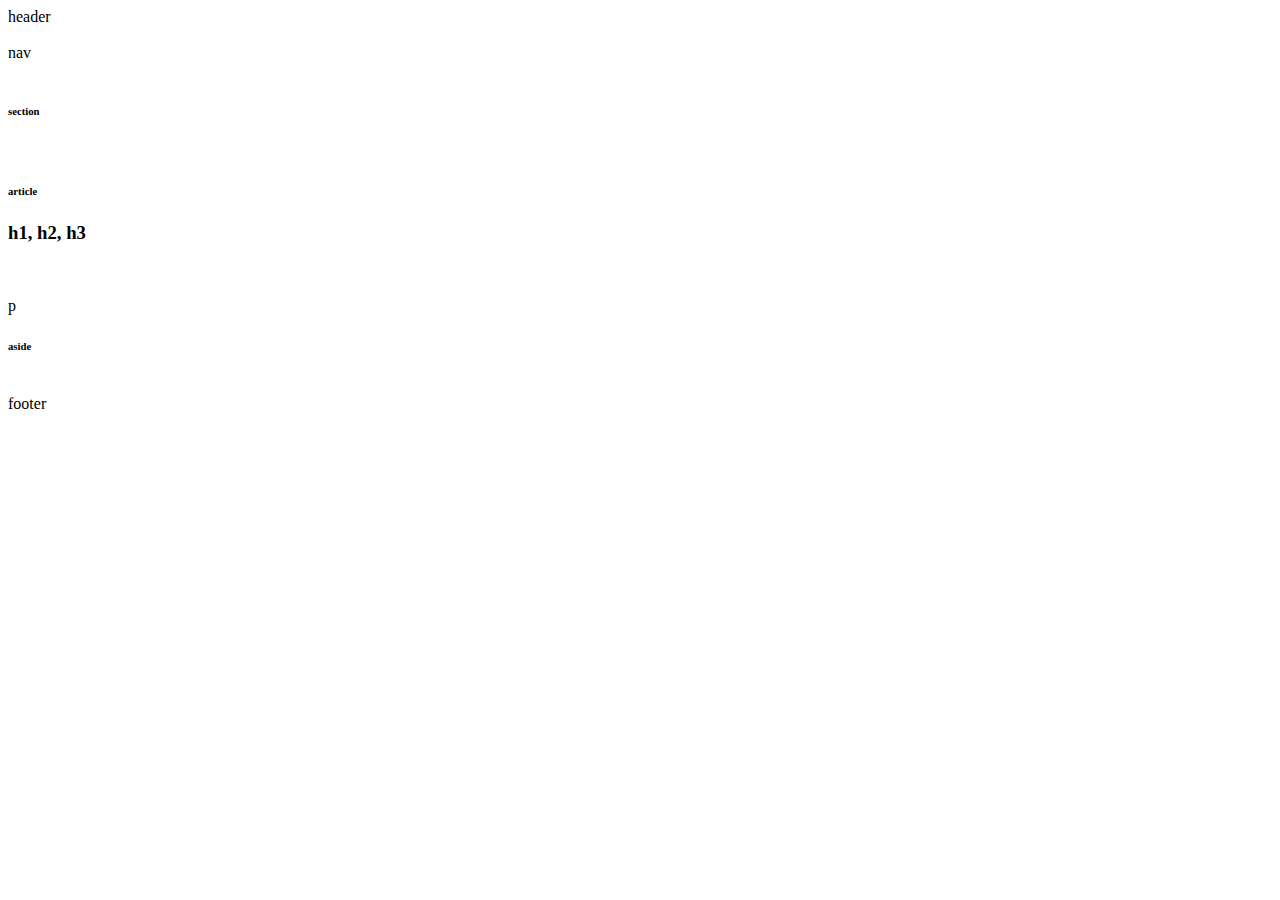
==== index.html @ 3091b6fd "yo added files for homework yay" ====
<!DOCTYPE HTML>
<html>
    <head>
        <title>HW-Wireframe</title>
        <link rel="stylesheet" type="text/css" 
        href="/Users/lindseysmith/Desktop/HW-Wireframe-master /style.css">
    </head>
<body>

    <header>
        header
    </header>
    <br>

        <nav>
            nav
        </nav>
        <br>

<div class="box-1">      
            <section>
                <h6>section</h6>
            </section>
            <br>
                    <article>
                    <h6>article</h6>
                    <h3>h1, h2, h3</h3>
                    <br>
                    <p>p</p>
                       
                    </article>
</div>

                <aside>
                 <h6>aside</h6> 
                </aside>
     
                    <br>
                        <footer>
                        footer
                        </footer>

</body>

</html>
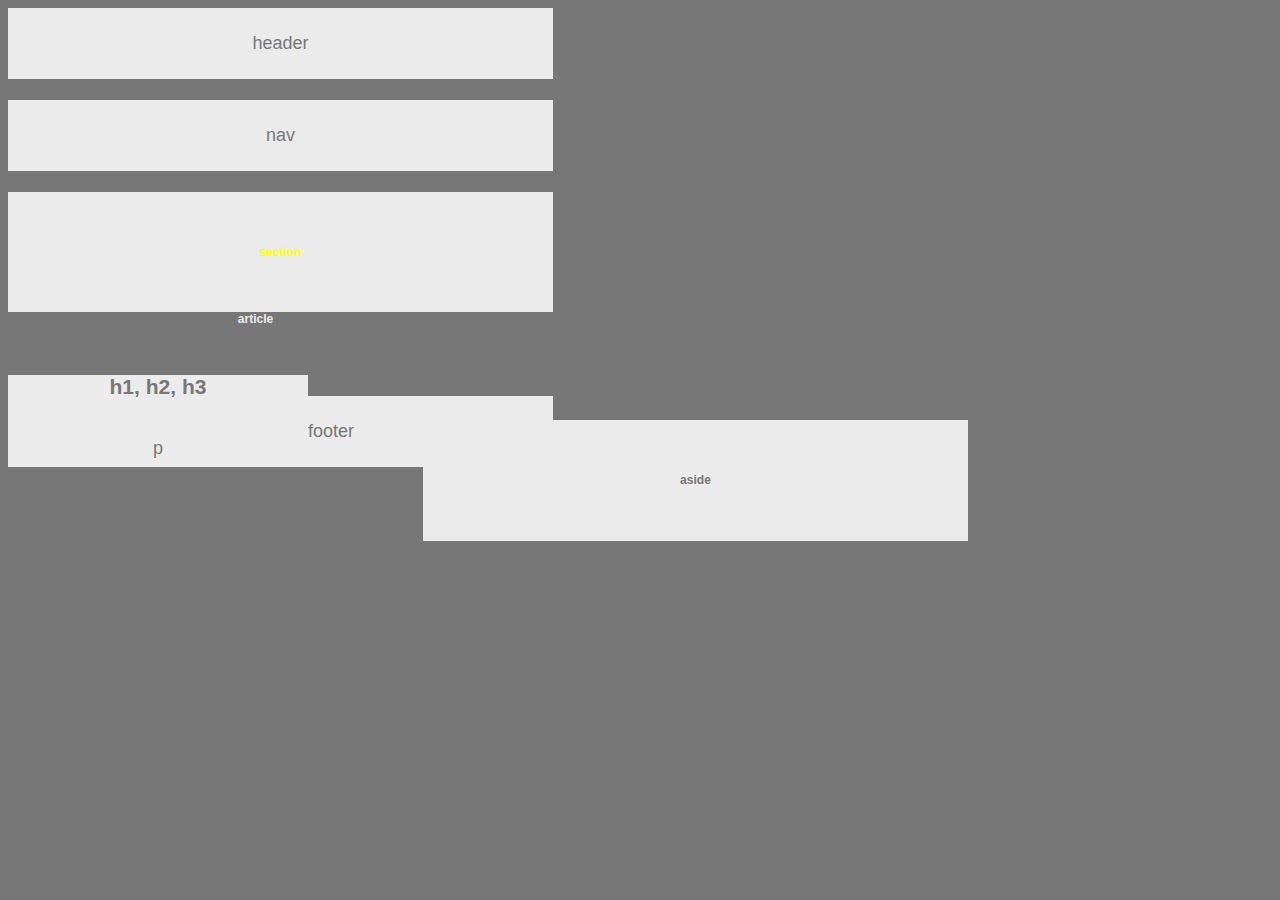
==== commit c2462ffc: "Update index.html" ====
--- a/index.html
+++ b/index.html
@@ -3,7 +3,7 @@
     <head>
         <title>HW-Wireframe</title>
         <link rel="stylesheet" type="text/css" 
-        href="/Users/lindseysmith/Desktop/HW-Wireframe-master /style.css">
+        href="style.css">
     </head>
 <body>
 
@@ -42,4 +42,4 @@
 
 </body>
 
-</html>+</html>
--- a/style.css
+++ b/style.css
@@ -0,0 +1,66 @@
+body {
+    font-family:"Arial", 'Helvetica Neue', Helvetica, sans-serif;
+    background-color:#777;
+    color: #777;
+    font-size:18px;
+    font-weight:normal;
+    width:960px;
+}
+
+header {
+    background-color: #ebebeb;
+    width:495px;
+    padding:25px;
+    text-align: center;
+}
+
+nav {
+    background-color: #ebebeb;
+    width:495px;
+    padding:25px;
+    text-align: center;
+}
+
+section {
+    background-color: #ebebeb;
+    width:495px;
+    padding:25px;
+    float:left;
+    text-align: center;
+
+}
+
+aside {
+    background-color: #ebebeb;
+    width:495px;
+    padding:25px;
+    float:right;
+    text-align: center;
+    
+}
+
+footer {
+    background-color: #ebebeb;
+    width:495px;
+    padding:25px;
+    
+}
+
+article {
+    background-color:#777;
+    color:#ebebeb;
+    width:495px;
+    text-align: center;
+}
+
+h3, p {
+    background-color: #ebebeb;
+    color: #777;
+    width:300px;
+    float:left;
+  
+}
+
+.box-1{
+    color:#FFFF00;
+}
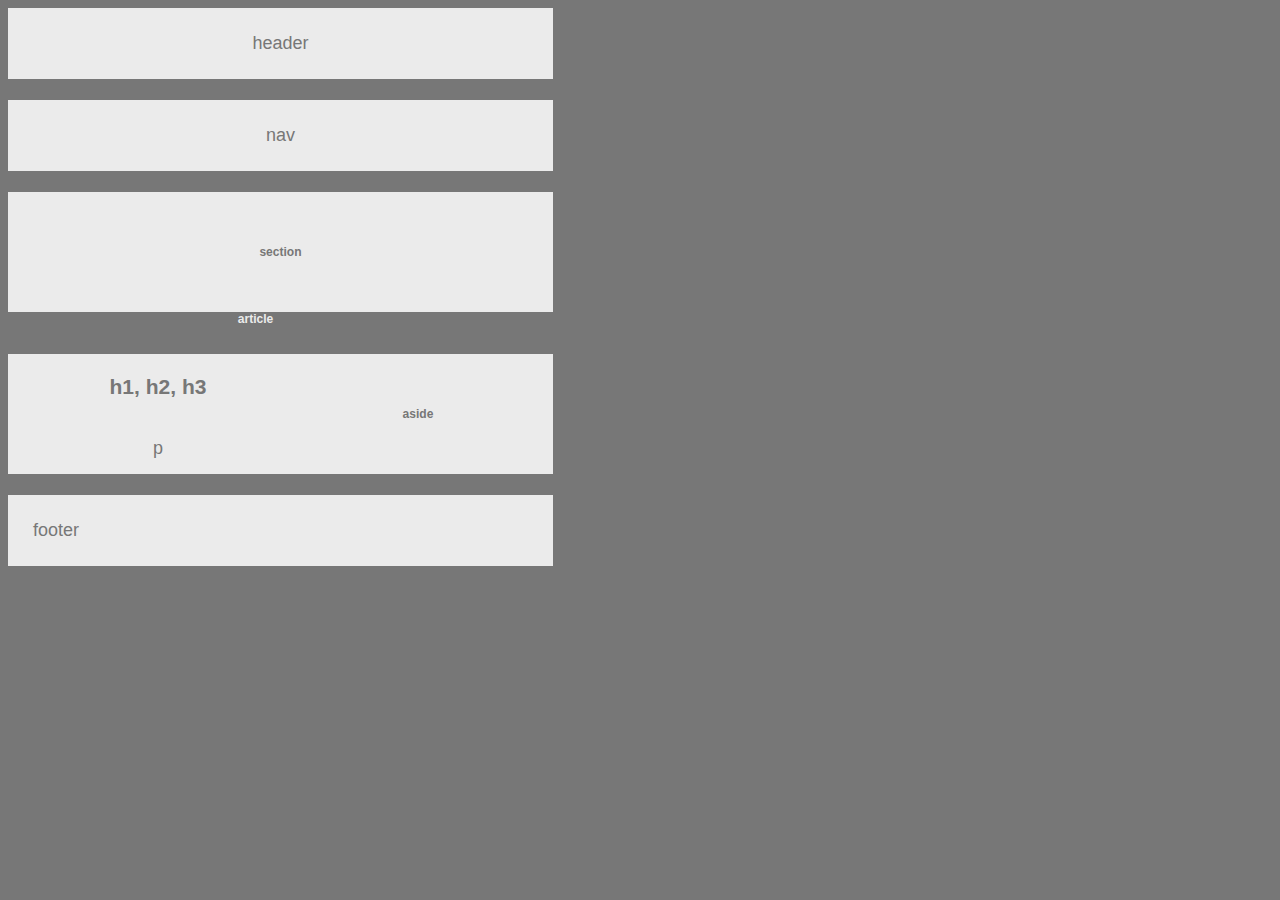
==== commit cc0f9e2a: "changed style.css path to relative" ====
--- a/index.html
+++ b/index.html
@@ -24,10 +24,12 @@
             <br>
                     <article>
                     <h6>article</h6>
+                    <div>
                     <h3>h1, h2, h3</h3>
-                    <br>
+                    </div>
+                   <div>
                     <p>p</p>
-                       
+                    </div>
                     </article>
 </div>
 
--- a/style.css
+++ b/style.css
@@ -34,7 +34,7 @@
     background-color: #ebebeb;
     width:495px;
     padding:25px;
-    float:right;
+    /* float:right; */
     text-align: center;
     
 }
@@ -62,5 +62,8 @@
 }
 
 .box-1{
-    color:#FFFF00;
+    color:#777;
 }
+
+
+/*-- I need to replace my page breaks with <div= class> tags and I think that might give me a better result--*/